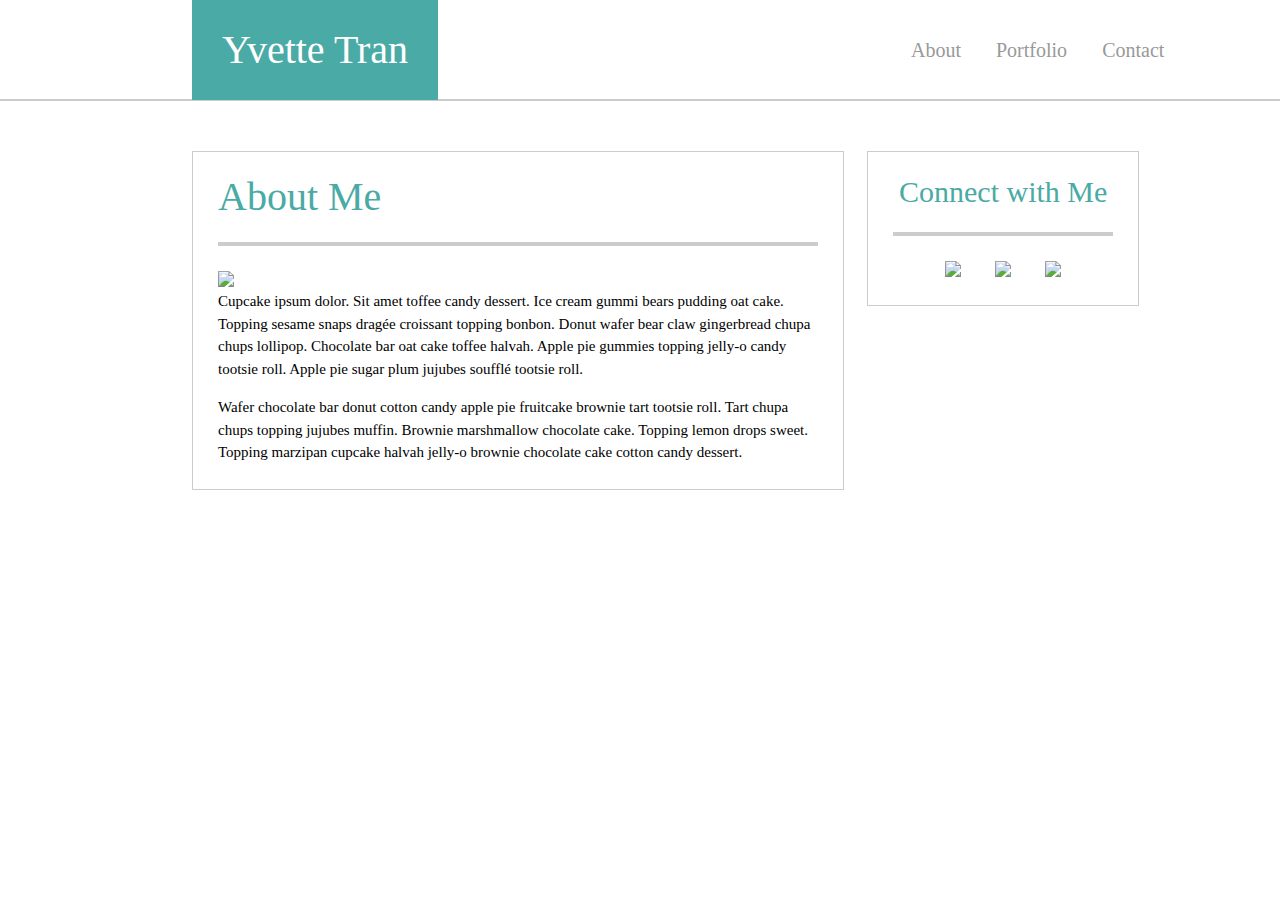
==== index.html @ 5663938b "Draft of AboutMe" ====
<!DOCTYPE html>
<html lang="en">
<head>
	<title>Yvette Tran</title>
	<link rel="stylesheet" type="text/css" href="assets/css/reset.css">
	<link rel="stylesheet" type="text/css" href="assets/css/style.css">
</head>
<body>
	<header>
		<h1>Yvette Tran</h1>
		<ul class="nav">
			<li><a href="#">About</a></li>
			<li><a href="#">Portfolio</a></li>
			<li><a href="#">Contact</a></li>
		</ul>
	</header>

	<div class="aboutMe">
		<div class="bio">
			<h2 class="margins">About Me</h2>
			<img class="margins" src="http://via.placeholder.com/150x150">
			<p class="margins">Cupcake ipsum dolor. Sit amet toffee candy dessert. Ice cream gummi bears pudding oat cake. Topping sesame snaps dragée croissant topping bonbon. Donut wafer bear claw gingerbread chupa chups lollipop.  Chocolate bar oat cake toffee halvah. Apple pie gummies topping jelly-o candy tootsie roll. Apple pie sugar plum jujubes soufflé tootsie roll.</p>

			<br>

			<p class="margins bottom">Wafer chocolate bar donut cotton candy apple pie fruitcake brownie tart tootsie roll. Tart chupa chups topping jujubes muffin. Brownie marshmallow chocolate cake. Topping lemon drops sweet. Topping marzipan cupcake halvah jelly-o brownie chocolate cake cotton candy dessert.</p>
		</div>

		<div class="sidebar">
			<h2>Connect with Me</h2>
			<ul>
				<li><a href="#"><img src="http://via.placeholder.com/48x48"></a></li>
				<li><a href="#"><img src="http://via.placeholder.com/48x48"></a></li>
				<li><a href="#"><img src="http://via.placeholder.com/48x48"></a></li>
			</ul>
		</div>
	</div>
	
</body>
</html>
---- assets/css/style.css ----
body {
	background-image: url("https://drive.google.com/open?id=1AGKL1N4ANyfBJmGUsYVKEaPSlGgtFi51");
	background-repeat: repeat;
}

header {
	position: relative;
	border-bottom: 2px solid #cccccc;
	height: 99px;
	background-color: #ffffff;

}

h1 {
	font-size: 40px;
	background-color: #4aaaa5;
	color: #ffffff;
	text-align: center;
	position: absolute;
	left: 15%;
	padding: 30px;
}

.nav {
	list-style: none;
	font-size: 20px;
	position: absolute;
	left: 70%;
	top: 40%;
}

li {
	display: inline;
	padding: 15px;
}

a:link, a:visited, a:hover {
	text-decoration: none;
	color: #999999;
}

.aboutMe {
	width: 960px;
}

.bio {
	width: 650px;
	position: fixed;
	left: 15%;
	border: 1px solid #cccccc;
	margin-top: 50px;
	background-color: #ffffff;

}

.bio h2 {
	font-size: 40px;
	color: #4aaaa5;
	margin-top: 25px;
	margin-bottom: 25px;
	margin-right: 25px;
	border-bottom: 4px solid #cccccc;
	padding-bottom: 25px;

}

.bio p {
	font-size: 15px;
	line-height: 150%;
}

.margins {
	margin-left: 25px;
	margin-right: 25px;
}

.bottom {
	margin-bottom: 25px;
}

.sidebar {
	width: 270px;
	border: 1px solid #cccccc;
	text-align: center;
	position: fixed;
	right: 11%;
	margin-top: 50px;
	padding-bottom: 25px;
	background-color: #ffffff;
}

.sidebar h2 {
	color: #4aaaa5;
	font-size: 30px;
	margin: 25px;
	border-bottom: 4px solid #cccccc;
	padding-bottom: 25px;
}

.sidebar ul {
	display: inline;

}
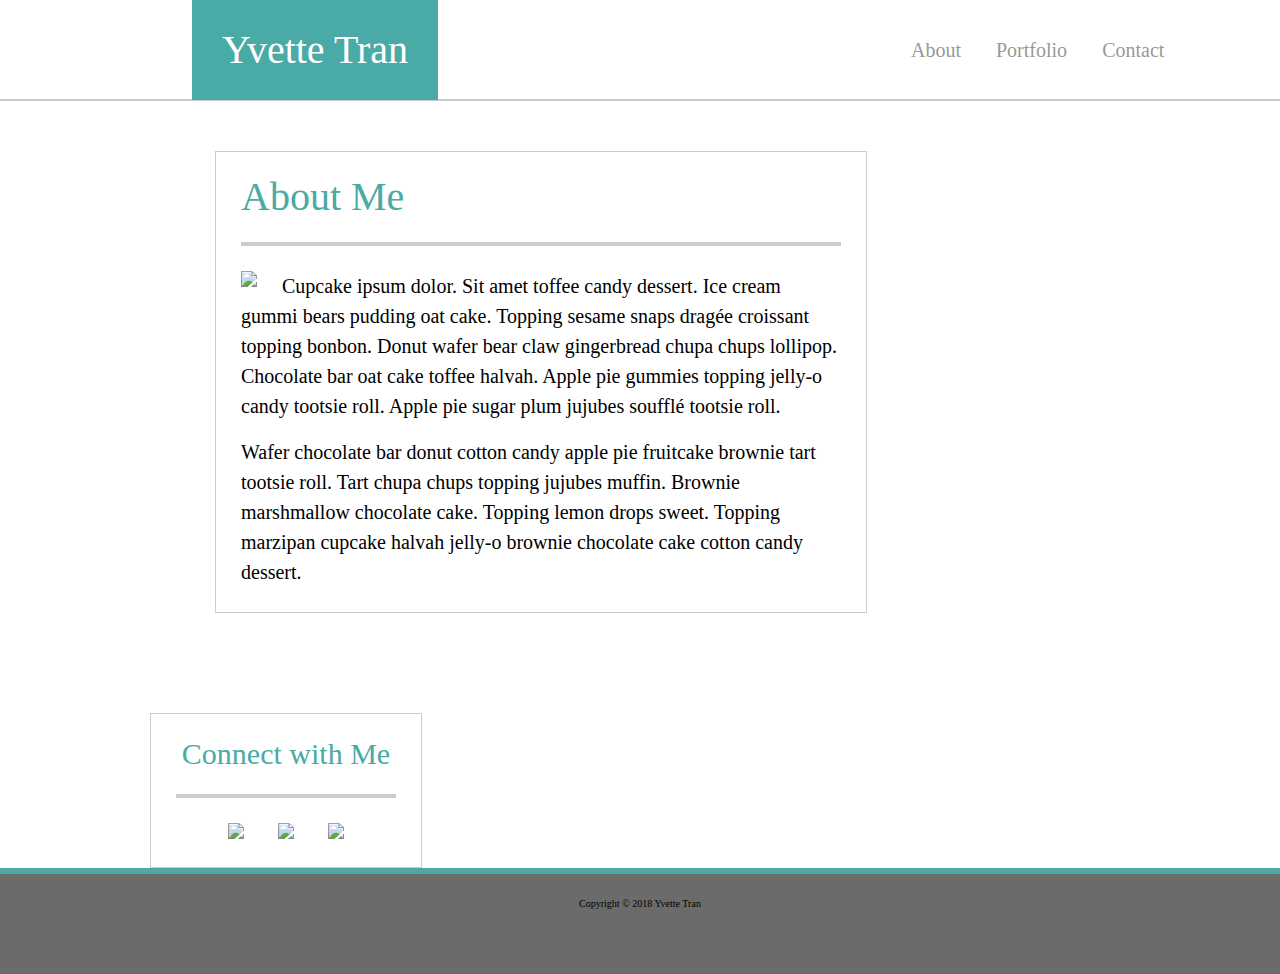
==== commit a4e0c455: "2nd draft" ====
--- a/index.html
+++ b/index.html
@@ -35,6 +35,10 @@
 			</ul>
 		</div>
 	</div>
+
+	<footer>
+		<p>Copyright &copy; 2018 Yvette Tran</p>
+	<footer>	
 	
 </body>
 </html>--- a/assets/css/style.css
+++ b/assets/css/style.css
@@ -1,5 +1,5 @@
 body {
-	background-image: url("https://drive.google.com/open?id=1AGKL1N4ANyfBJmGUsYVKEaPSlGgtFi51");
+	background-image: url("https://github.com/Trantastic/Basic-Portfolio/blob/master/assets/images/grey_wash_wall_%402X.png?raw=t");
 	background-repeat: repeat;
 }
 
@@ -8,7 +8,6 @@
 	border-bottom: 2px solid #cccccc;
 	height: 99px;
 	background-color: #ffffff;
-
 }
 
 h1 {
@@ -41,16 +40,18 @@
 
 .aboutMe {
 	width: 960px;
+/*	min-height: calc(100vh - 70px);*/
+	display: inline;
 }
 
 .bio {
 	width: 650px;
-	position: fixed;
-	left: 15%;
 	border: 1px solid #cccccc;
 	margin-top: 50px;
+	margin-bottom: 50px;
+	margin-left: 215px;
 	background-color: #ffffff;
-
+	float: left;
 }
 
 .bio h2 {
@@ -64,8 +65,12 @@
 
 }
 
+.bio img {
+	float: left;
+}
+
 .bio p {
-	font-size: 15px;
+	font-size: 20px;
 	line-height: 150%;
 }
 
@@ -82,9 +87,9 @@
 	width: 270px;
 	border: 1px solid #cccccc;
 	text-align: center;
-	position: fixed;
-	right: 11%;
+	float: left;
 	margin-top: 50px;
+	margin-left: 150px;
 	padding-bottom: 25px;
 	background-color: #ffffff;
 }
@@ -99,5 +104,17 @@
 
 .sidebar ul {
 	display: inline;
+}
 
+footer {
+	clear: both;
+	background-color: #6b6b6b;
+	text-align: center;
+}
+
+footer p {
+	border-top: 6px solid #4aaaa5;
+	padding: 25px;
+	height: 50px;
+	font-size: 10px;
 }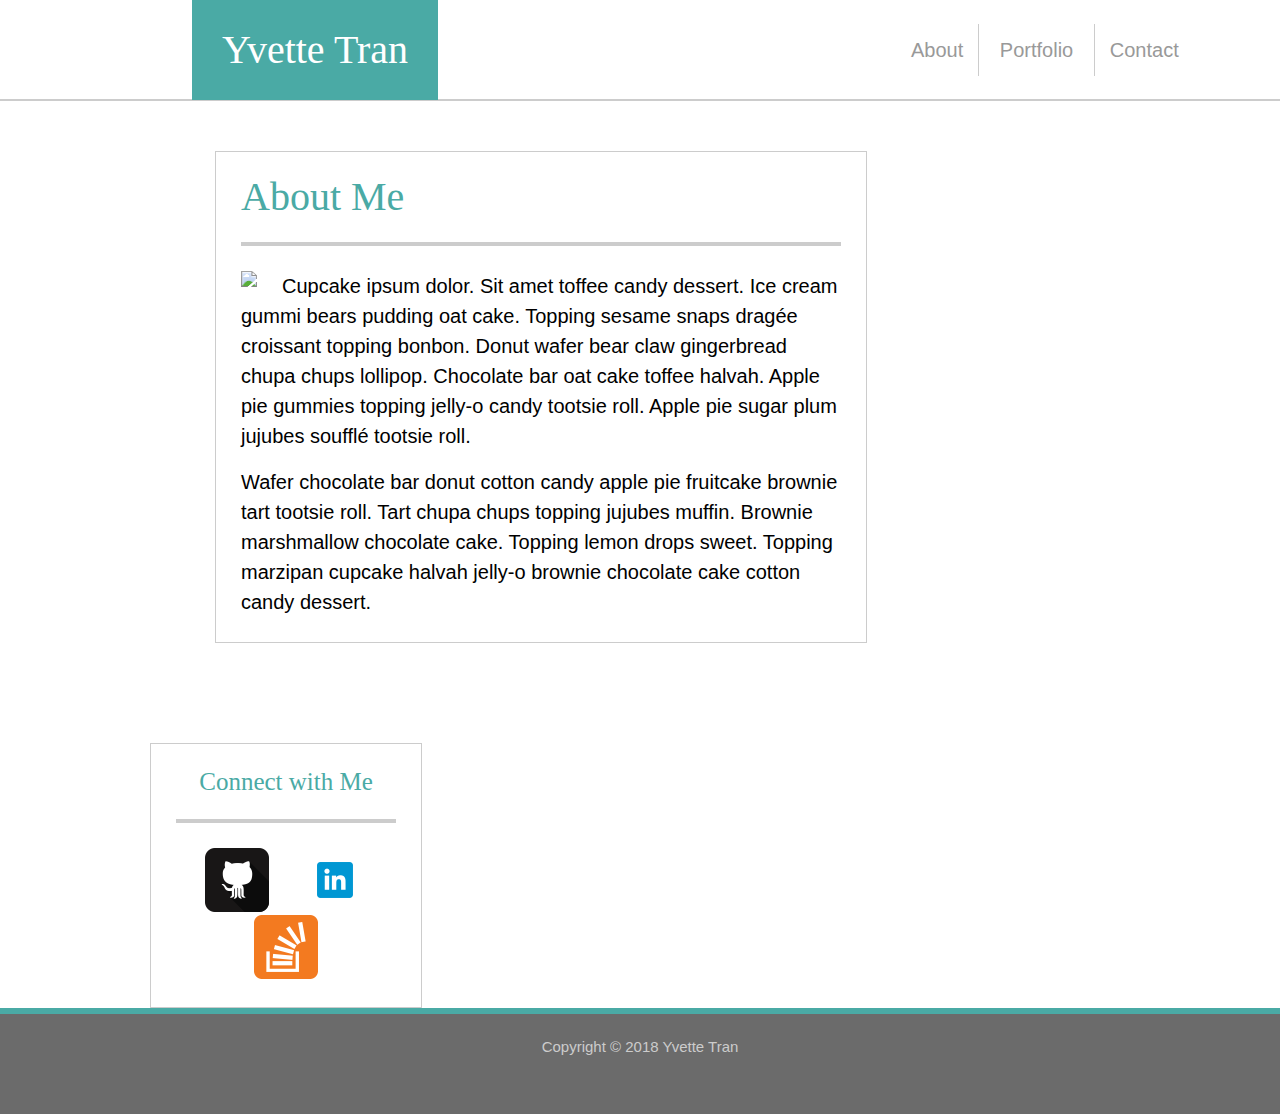
==== commit 4e728518: "added contact page and resized icons" ====
--- a/index.html
+++ b/index.html
@@ -9,9 +9,9 @@
 	<header>
 		<h1>Yvette Tran</h1>
 		<ul class="nav">
-			<li><a href="#">About</a></li>
-			<li><a href="#">Portfolio</a></li>
-			<li><a href="#">Contact</a></li>
+			<li id="right"><a href="index.html">About</a></li>
+			<li><a href="portfolio.html">Portfolio</a></li>
+			<li id="left"><a href="contact.html">Contact</a></li>
 		</ul>
 	</header>
 
@@ -29,9 +29,9 @@
 		<div class="sidebar">
 			<h2>Connect with Me</h2>
 			<ul>
-				<li><a href="#"><img src="http://via.placeholder.com/48x48"></a></li>
-				<li><a href="#"><img src="http://via.placeholder.com/48x48"></a></li>
-				<li><a href="#"><img src="http://via.placeholder.com/48x48"></a></li>
+				<li><a href="#"><img src="assets/images/if_github2_252065.png"></a></li>
+				<li><a href="#"><img src="assets/images/if_Popular_Social_Media-22_2329259.png"></a></li>
+				<li><a href="#"><img src="assets/images/if_overflow_386674.png"></a></li>
 			</ul>
 		</div>
 	</div>
--- a/assets/css/style.css
+++ b/assets/css/style.css
@@ -1,6 +1,11 @@
 body {
-	background-image: url("https://github.com/Trantastic/Basic-Portfolio/blob/master/assets/images/grey_wash_wall_%402X.png?raw=t");
+	background-image: url("https://github.com/Trantastic/Basic-Portfolio/blob/master/assets/images/dust_scratches.png?raw=true");
 	background-repeat: repeat;
+	font-family: 'Arial', 'Helvetica Neue', Helvetica, sans-serif;
+}
+
+h1, h2 {
+	font-family: 'Georgia', Times, Times New Roman, serif;
 }
 
 header {
@@ -26,6 +31,15 @@
 	position: absolute;
 	left: 70%;
 	top: 40%;
+	color: #999999;
+}
+
+#right {
+	border-right: 1px #cccccc solid;
+}
+
+#left {
+	border-left: 1px #cccccc solid;
 }
 
 li {
@@ -33,18 +47,17 @@
 	padding: 15px;
 }
 
-a:link, a:visited, a:hover {
+a:link, a:visited, a:hover, form {
 	text-decoration: none;
 	color: #999999;
 }
 
-.aboutMe {
+.aboutMe, .contactForm {
 	width: 960px;
-/*	min-height: calc(100vh - 70px);*/
 	display: inline;
 }
 
-.bio {
+.bio, .form {
 	width: 650px;
 	border: 1px solid #cccccc;
 	margin-top: 50px;
@@ -54,7 +67,7 @@
 	float: left;
 }
 
-.bio h2 {
+.bio h2, .contactForm h2 {
 	font-size: 40px;
 	color: #4aaaa5;
 	margin-top: 25px;
@@ -62,25 +75,39 @@
 	margin-right: 25px;
 	border-bottom: 4px solid #cccccc;
 	padding-bottom: 25px;
-
 }
 
 .bio img {
 	float: left;
 }
 
-.bio p {
+.bio p, form {
 	font-size: 20px;
 	line-height: 150%;
 }
 
-.margins {
+.margins, form {
 	margin-left: 25px;
 	margin-right: 25px;
 }
 
-.bottom {
+.bottom, form {
 	margin-bottom: 25px;
+}
+
+input[type="text"] {
+	height: 30px;
+	width: 99%;
+	margin-bottom: 10px;
+}
+
+input[value="Submit"] {
+	color: #ffffff;
+	background-color: #4aaaa5;
+	font-size: 20px;
+	border: 1px solid #4aaaa5;
+	padding: 10px 30px 10px 30px;
+	margin-top: 10px;
 }
 
 .sidebar {
@@ -96,7 +123,7 @@
 
 .sidebar h2 {
 	color: #4aaaa5;
-	font-size: 30px;
+	font-size: 25px;
 	margin: 25px;
 	border-bottom: 4px solid #cccccc;
 	padding-bottom: 25px;
@@ -116,5 +143,6 @@
 	border-top: 6px solid #4aaaa5;
 	padding: 25px;
 	height: 50px;
-	font-size: 10px;
+	font-size: 15px;
+	color: #cccccc;
 }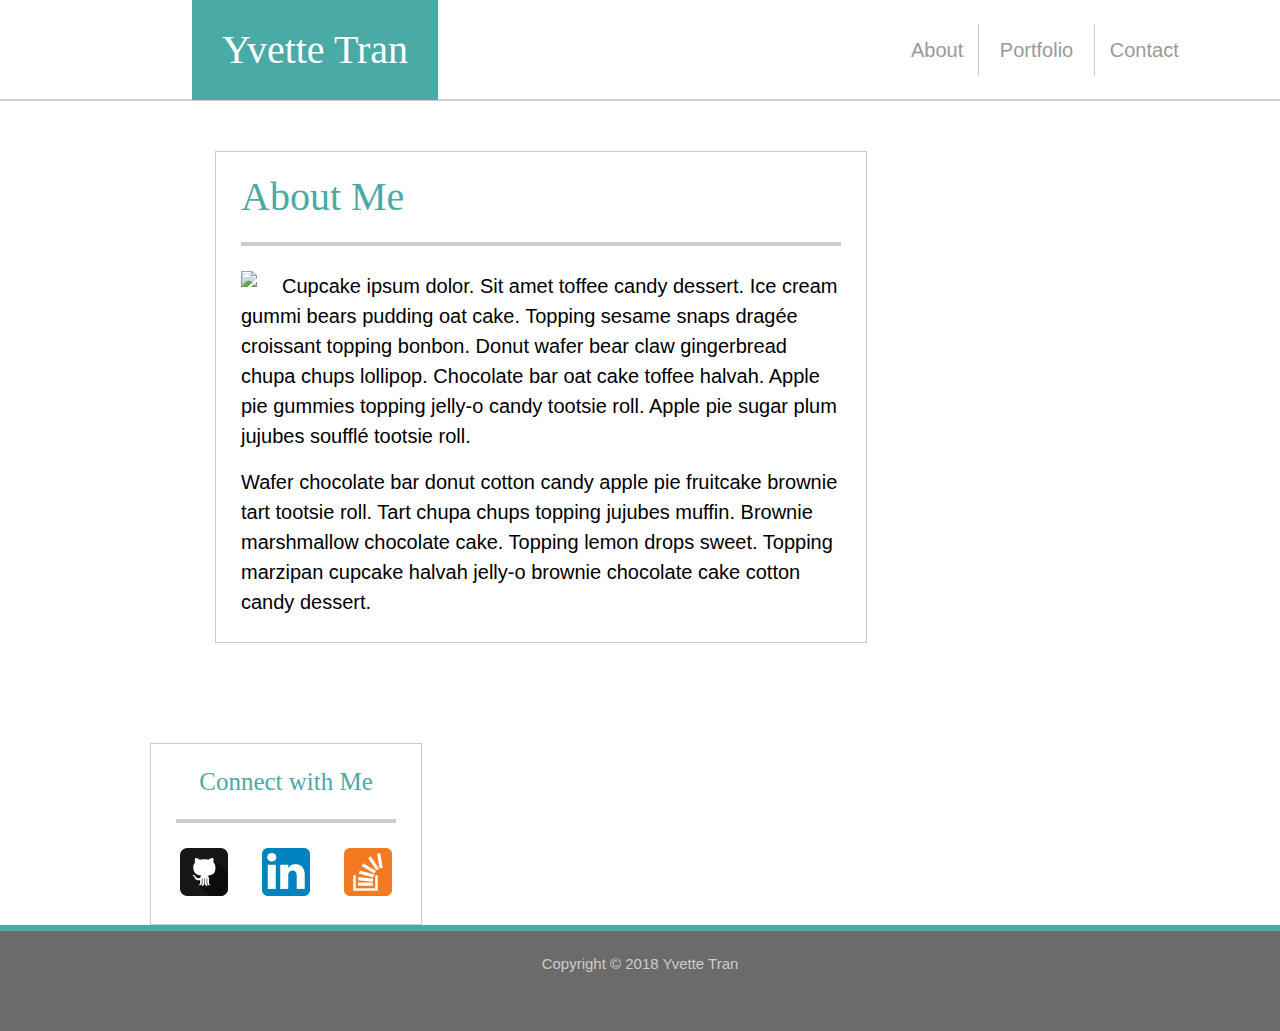
==== commit 667a567c: "added profolio page" ====
--- a/index.html
+++ b/index.html
@@ -30,7 +30,7 @@
 			<h2>Connect with Me</h2>
 			<ul>
 				<li><a href="#"><img src="assets/images/if_github2_252065.png"></a></li>
-				<li><a href="#"><img src="assets/images/if_Popular_Social_Media-22_2329259.png"></a></li>
+				<li><a href="#"><img src="assets/images/if_linkedin_386655.png"></a></li>
 				<li><a href="#"><img src="assets/images/if_overflow_386674.png"></a></li>
 			</ul>
 		</div>
--- a/assets/css/style.css
+++ b/assets/css/style.css
@@ -52,12 +52,12 @@
 	color: #999999;
 }
 
-.aboutMe, .contactForm {
+.aboutMe, .contactForm, .portfolio {
 	width: 960px;
 	display: inline;
 }
 
-.bio, .form {
+.bio, .form, .portfolio {
 	width: 650px;
 	border: 1px solid #cccccc;
 	margin-top: 50px;
@@ -67,7 +67,7 @@
 	float: left;
 }
 
-.bio h2, .contactForm h2 {
+.bio h2, .contactForm h2, .portfolio .margins {
 	font-size: 40px;
 	color: #4aaaa5;
 	margin-top: 25px;
@@ -86,9 +86,17 @@
 	line-height: 150%;
 }
 
-.margins, form {
+.margins, form{
 	margin-left: 25px;
 	margin-right: 25px;
+}
+
+.portfolio img {
+	margin-bottom: 50px;
+	margin-left: 50px;
+	border: 1px solid #cccccc;
+	position: relative;
+	z-index: 0
 }
 
 .bottom, form {
@@ -99,6 +107,7 @@
 	height: 30px;
 	width: 99%;
 	margin-bottom: 10px;
+	color: #cccccc;
 }
 
 input[value="Submit"] {
@@ -108,6 +117,57 @@
 	border: 1px solid #4aaaa5;
 	padding: 10px 30px 10px 30px;
 	margin-top: 10px;
+}
+
+/*dice, dog, fireplace, puzzle, hiking below are stytles for portfolio images*/
+#dice {
+	position: absolute;
+	bottom: 370px;
+	left: 267px;
+	z-index: 1;
+	color: #ffffff;
+	background-color: #4aaaa5;
+	padding: 20px 53px 20px 54px;
+}
+
+#dog {
+	position: absolute;
+	bottom: 370px;
+	right: 617px;
+	z-index: 1;
+	color: #ffffff;
+	background-color: #4aaaa5;
+	padding: 20px 50px 20px 50px;
+}
+
+#fireplace {
+	position: absolute;
+	bottom: 115px;
+	left: 267px;
+	z-index: 1;
+	color: #ffffff;
+	background-color: #4aaaa5;
+	padding: 20px 70px 20px 82px;
+}
+
+#puzzle {
+	position: absolute;
+	bottom: 115px;
+	right: 617px;
+	z-index: 1;
+	color: #ffffff;
+	background-color: #4aaaa5;
+	padding: 20px 82px 20px 78px;
+}
+
+#hiking {
+	position: absolute;
+	bottom: -140px;
+	left: 267px;
+	z-index: 1;
+	color: #ffffff;
+	background-color: #4aaaa5;
+	padding: 20px 85px 20px 84px;	
 }
 
 .sidebar {
